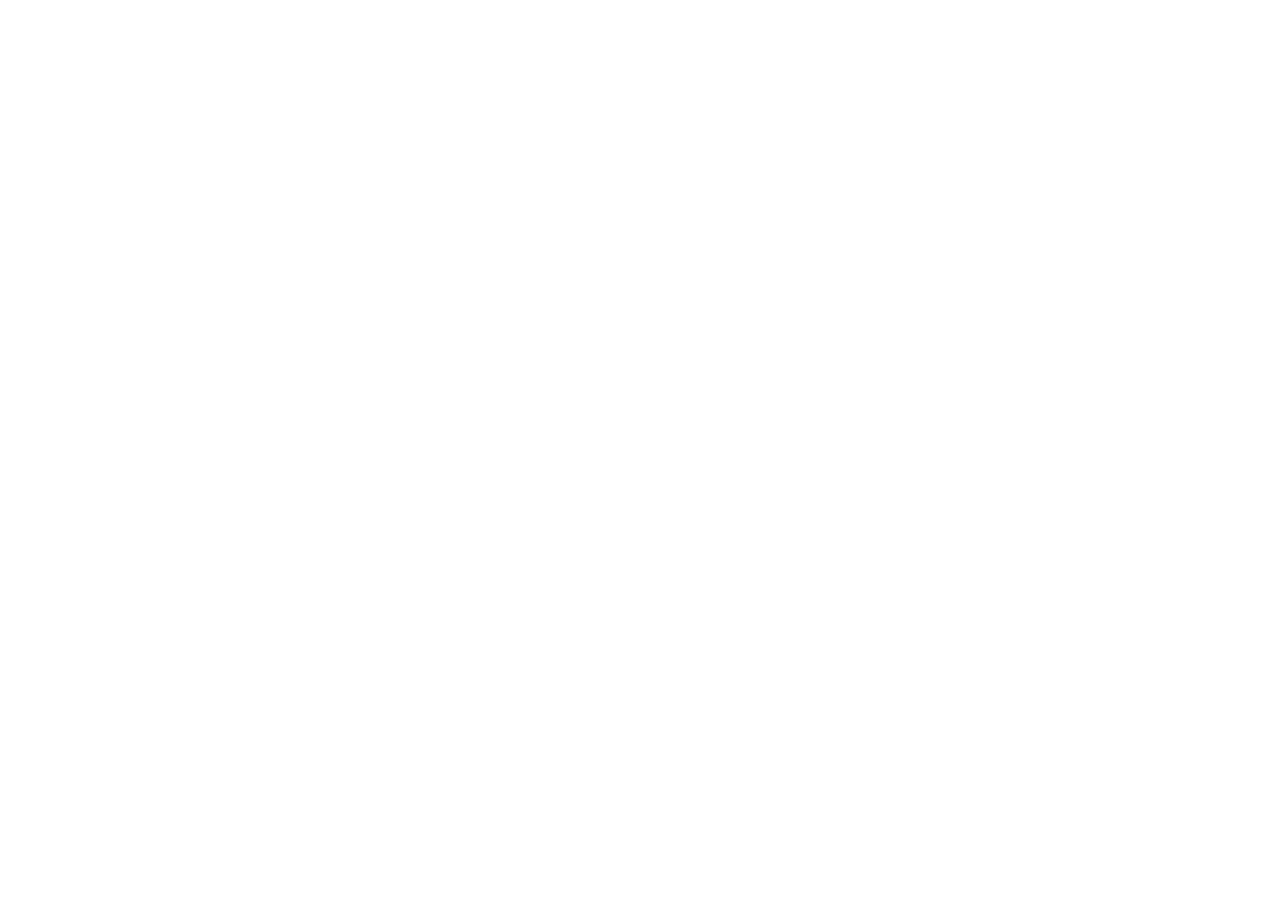
==== index.html @ 2ac85bad "Initial commit" ====
<!DOCTYPE html>
<html lang="en" dir="ltr">
  <head>
    <meta charset="utf-8">
    <title></title>
    <style media="screen" href"css/main.css">

    </style>
  </head>
  <body>


<script type="text/javascript" src="js/photo.js"></script>
    <!-- development version, includes helpful console warnings -->
    <!-- remember to swap out out development version for production -->
    <script src="https://cdn.jsdelivr.net/npm/vue/dist/vue.js"></script>
  </body>
</html>
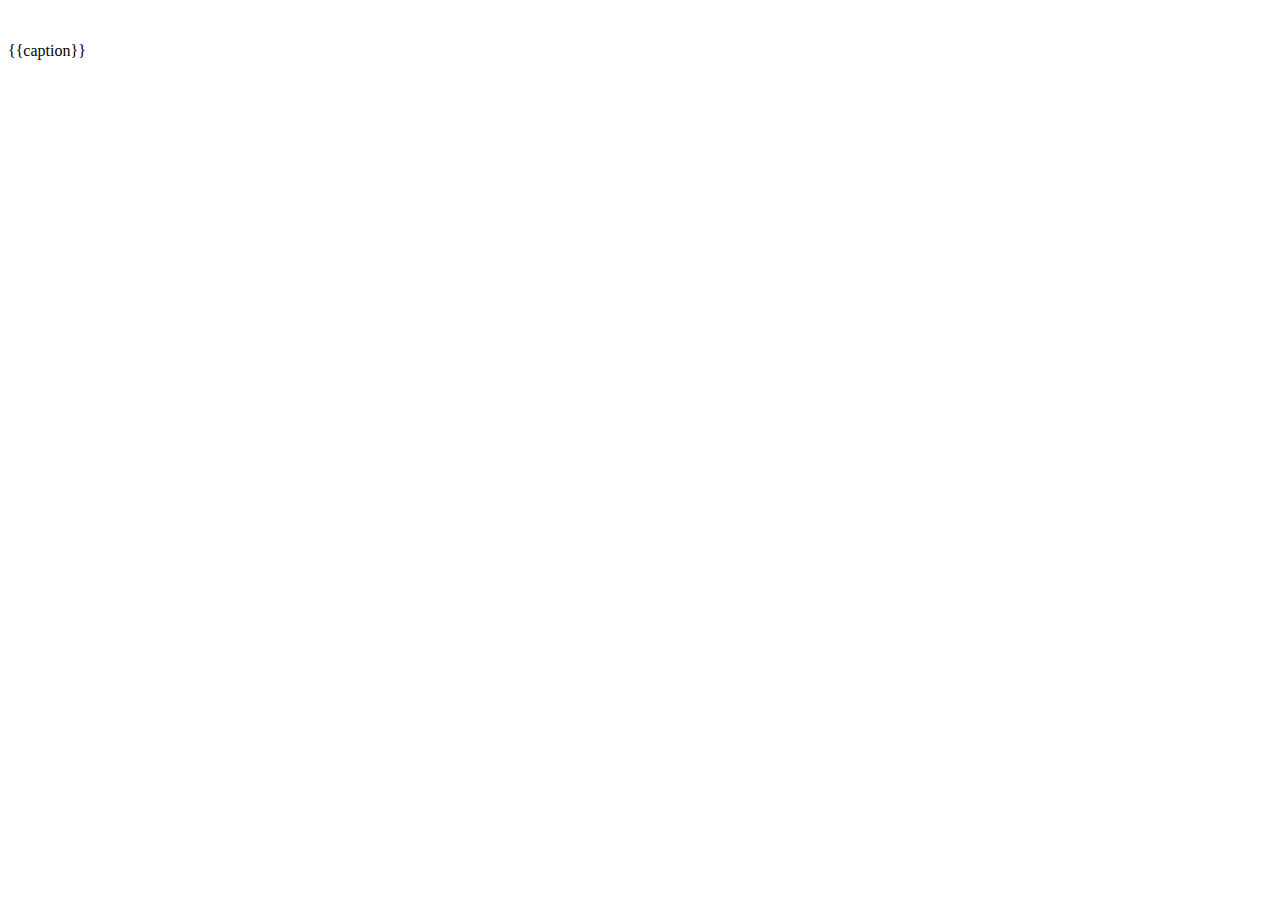
==== commit bbec6f6d: "additions to view photo app" ====
--- a/index.html
+++ b/index.html
@@ -5,9 +5,16 @@
     <title></title>
     <style media="screen" href"css/main.css">
 
+
     </style>
   </head>
   <body>
+    <div class="" id="app">
+      <img :src= "image" :alt= "altText">
+        <p id="caption">{{caption}}</p>
+
+
+    </div>
 
 
 <script type="text/javascript" src="js/photo.js"></script>
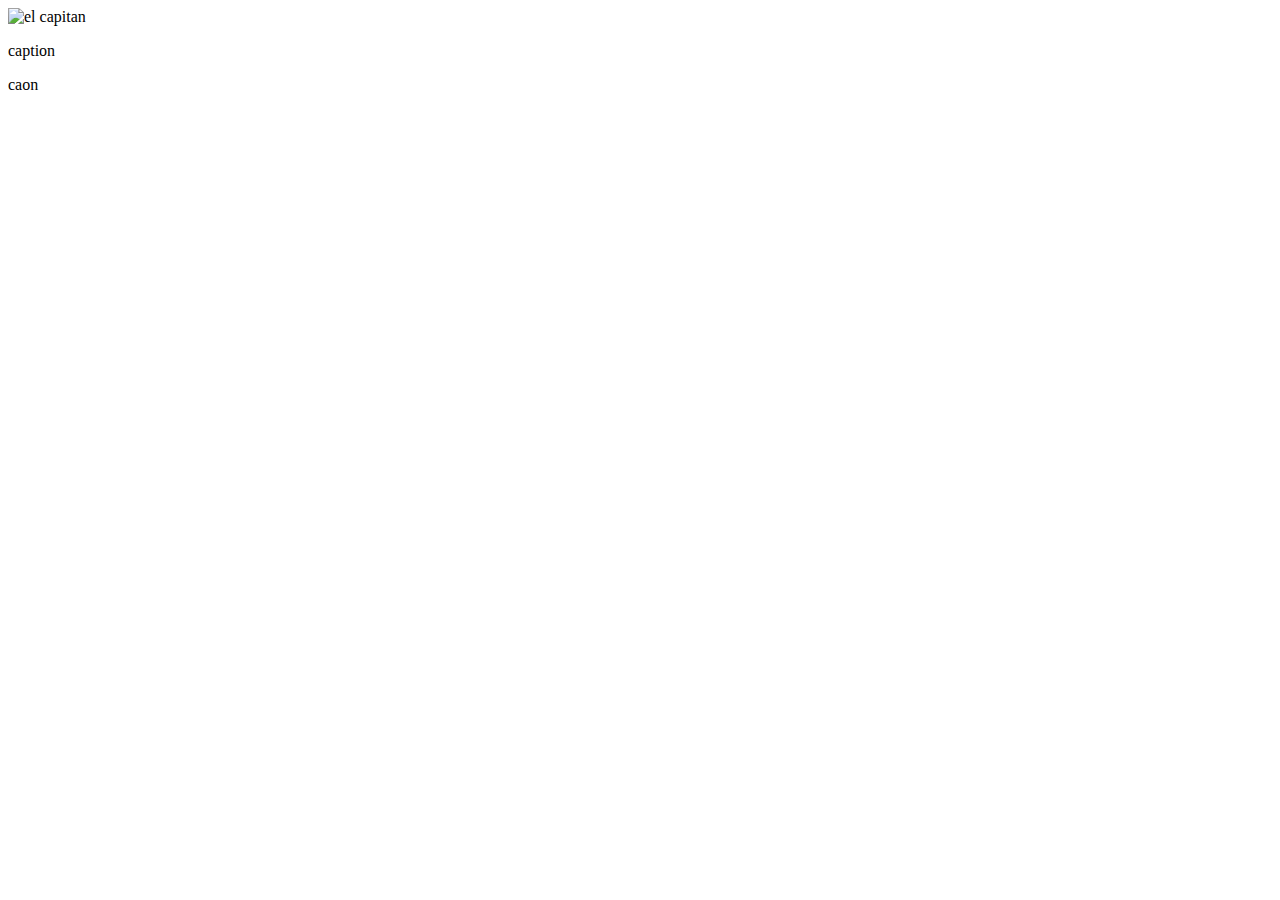
==== commit d786cdea: "building photo last template in vanilla js" ====
--- a/index.html
+++ b/index.html
@@ -9,17 +9,21 @@
     </style>
   </head>
   <body>
-    <div class="" id="app">
-      <img :src= "image" :alt= "altText">
-        <p id="caption">{{caption}}</p>
+    <div>
+
+
 
 
     </div>
+    <img id="image" src= "" alt= "">
+      <p id="desc">dapper</p>
+    <p id="demo">caon</p>
 
 
-<script type="text/javascript" src="js/photo.js"></script>
+<!-- <script type="text/javascript" src="js/photo.js"></script> -->
+<script type="text/javascript" src="js/index.js"></script>
     <!-- development version, includes helpful console warnings -->
     <!-- remember to swap out out development version for production -->
-    <script src="https://cdn.jsdelivr.net/npm/vue/dist/vue.js"></script>
+    <!-- <script src="https://cdn.jsdelivr.net/npm/vue/dist/vue.js"></script> -->
   </body>
 </html>
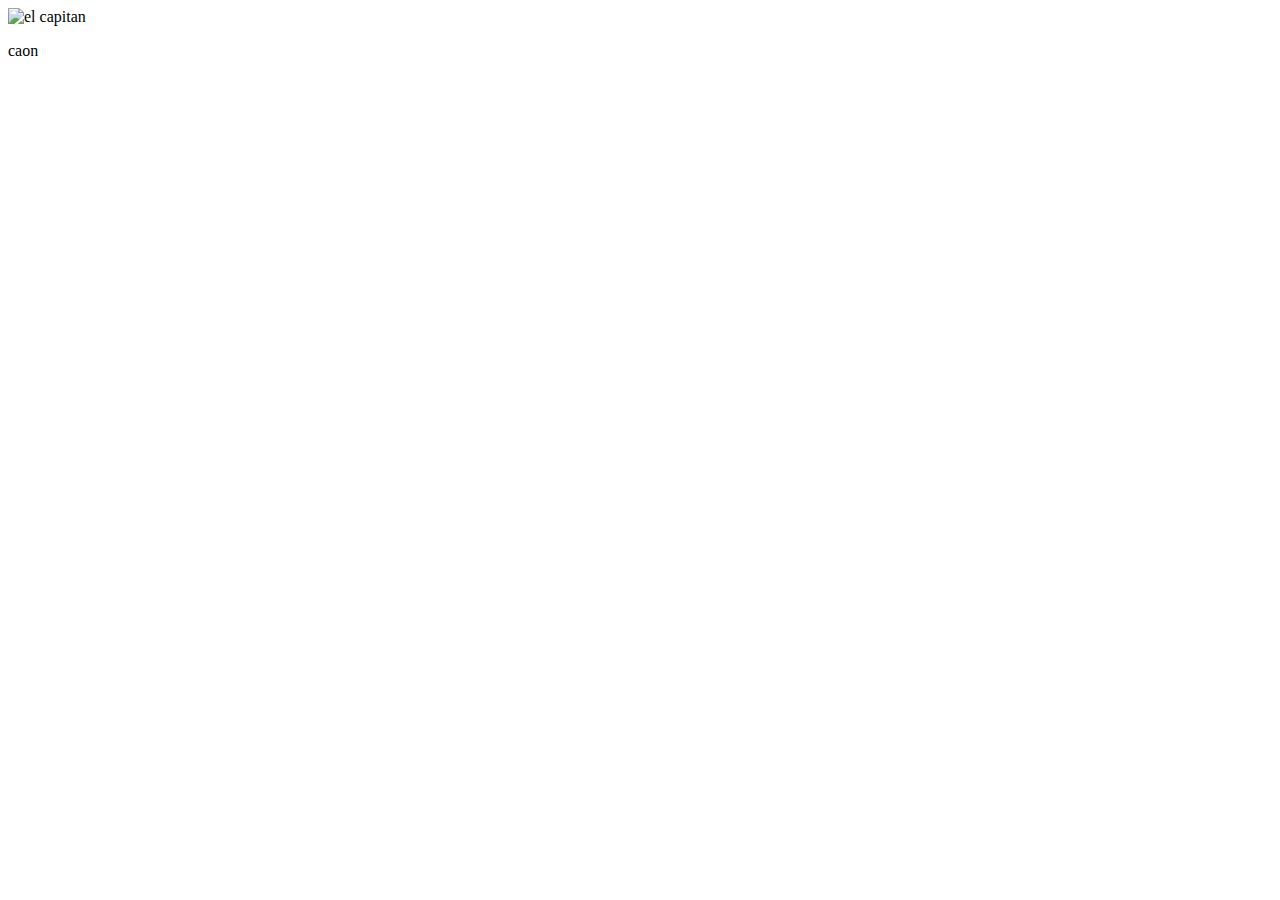
==== commit 61aebc6a: "creating styling class for image block" ====
--- a/index.html
+++ b/index.html
@@ -15,10 +15,13 @@
 
 
     </div>
+    <div class="image-block">
+
+
     <img id="image" src= "" alt= "">
       <p id="desc">dapper</p>
     <p id="demo">caon</p>
-
+</div>
 
 <!-- <script type="text/javascript" src="js/photo.js"></script> -->
 <script type="text/javascript" src="js/index.js"></script>
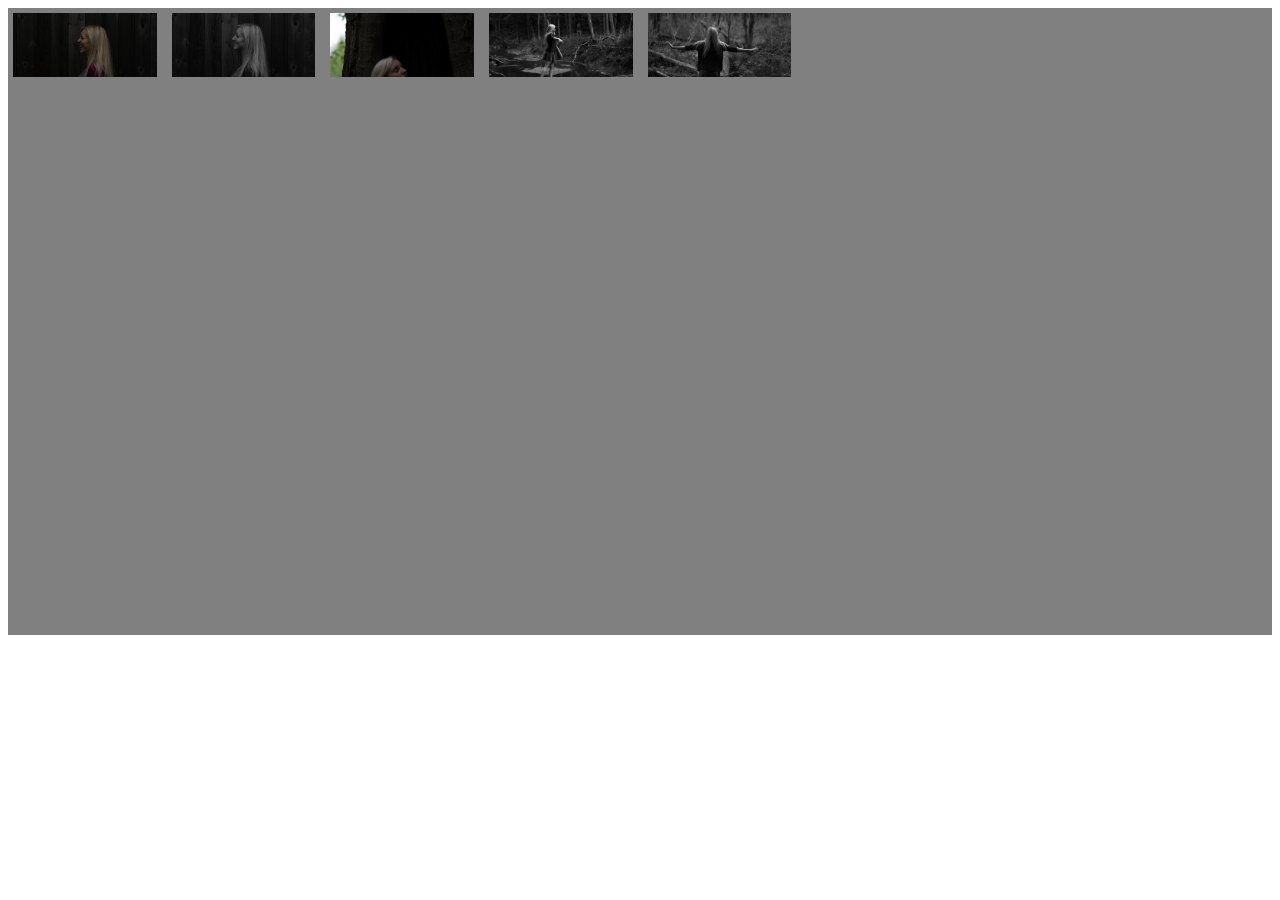
==== commit b2ca2efb: "added filler images, grid and js logic" ====
--- a/index.html
+++ b/index.html
@@ -2,11 +2,23 @@
 <html lang="en" dir="ltr">
   <head>
     <meta charset="utf-8">
-    <title></title>
-    <style media="screen" href"css/main.css">
+    <title>Drop Dead Photo | Photography in Cleveland and Northeast Ohio</title>
+<style media="screen" href="css/main.css">
+  .image-block {
+    padding: 5px;
+    background-color: grey;
+    display: grid;
+    grid-template-columns: repeat(8, 1fr);
+    grid-template-rows: repeat(8, 5vw);
+    grid-gap: 15px;
+  }
 
-
-    </style>
+  .image-block img {
+    width: 100%;
+    height: 100%;
+    object-fit: cover;
+  }
+</style>
   </head>
   <body>
     <div>
@@ -15,12 +27,15 @@
 
 
     </div>
-    <div class="image-block">
+    <div class="image-block grid-container">
+
+    <img class="gallery-image" id="image" src= "js/Lizzie/Lizzie-3.jpg" alt= "">
+    <img class="gallery-image" id="image" src= "js/Lizzie/Lizzie-4.jpg" alt= "">
+    <img class="gallery-image" id="image" src= "js/Lizzie/Lizzie-8.jpg" alt= "">
+    <img class="gallery-image" id="image" src= "js/Lizzie/Lizzie-9.jpg" alt= "">
+    <img class="gallery-image" id="image" src= "js/Lizzie/Lizzie-11.jpg" alt= "">
 
 
-    <img id="image" src= "" alt= "">
-      <p id="desc">dapper</p>
-    <p id="demo">caon</p>
 </div>
 
 <!-- <script type="text/javascript" src="js/photo.js"></script> -->
